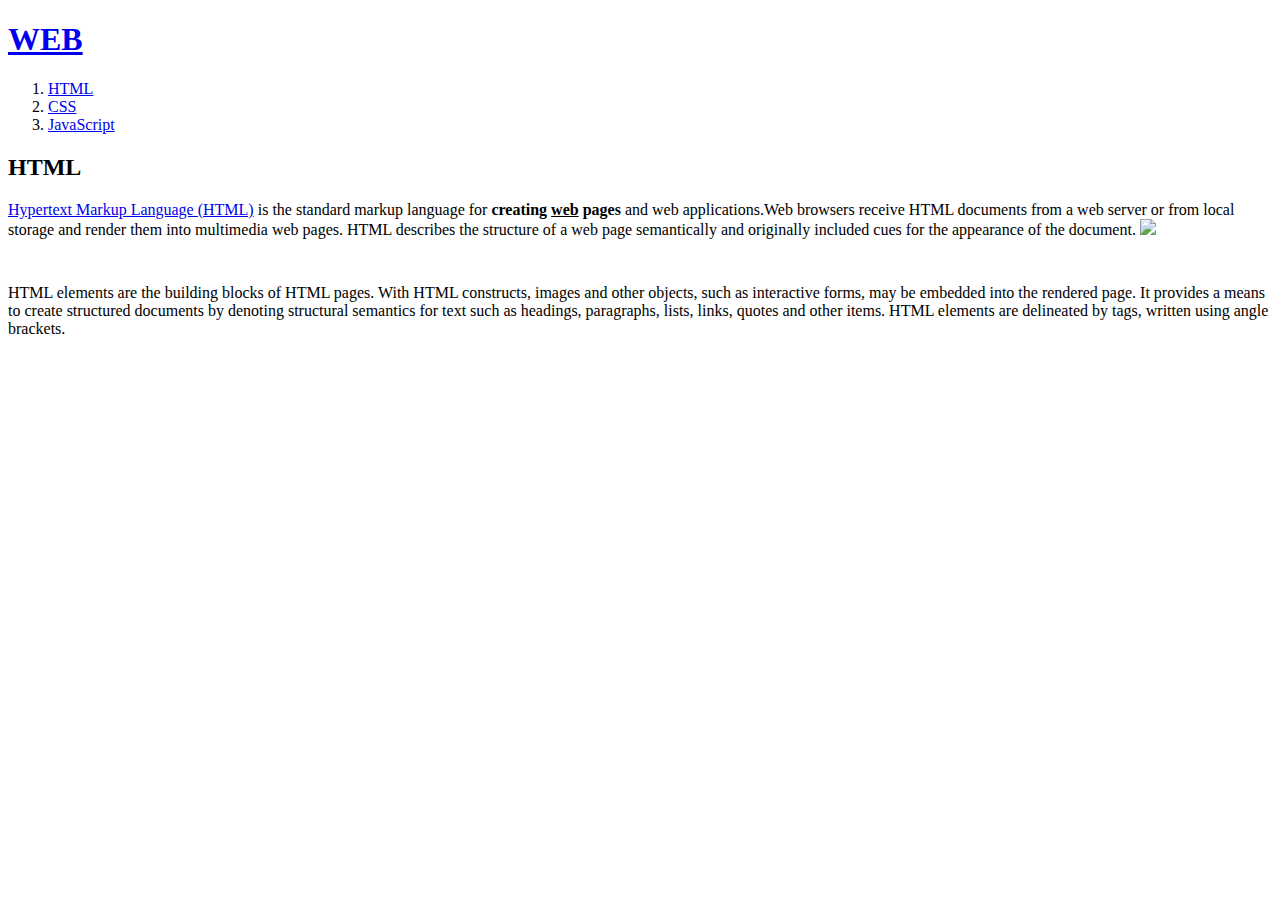
==== 1.html @ 0a172c7a "First commit" ====
<!doctype html>
<html>
<head>
    <title>WEB1 - html</title>
    <meta charset = "utf-8">
</head>
<body>
<h1><a href="index.html">WEB</a></h1>
<ol>
    <li><a href = "1.html">HTML</a></li>
    <li><a href = "2.html">CSS</a></li>
    <li><a href = "3.html">JavaScript</a></li>
</ol>

<h2>HTML</h2>
<p>
    <a href = "https://www.w3.org/TR/html5/" target="_blank" title = "html5 specification">Hypertext Markup Language (HTML)</a> is the standard markup language for <strong>creating <u>web</u> pages</strong> and web applications.Web browsers receive HTML documents from a web server or from local storage and render them into multimedia web pages. HTML describes the structure of a web page semantically and originally included cues for the appearance of the document.
    <img src="https://s3-ap-northeast-2.amazonaws.com/opentutorials-user-file/module/3135/7648.png" width="100%">
</p>
<p style="margin-top:45px;"></p>
<p>HTML elements are the building blocks of HTML pages. With HTML constructs, images and other objects, such as interactive forms, may be embedded into the rendered page. It provides a means to create structured documents by denoting structural semantics for text such as headings, paragraphs, lists, links, quotes and other items. HTML elements are delineated by tags, written using angle brackets. </p>
</body>
</html>
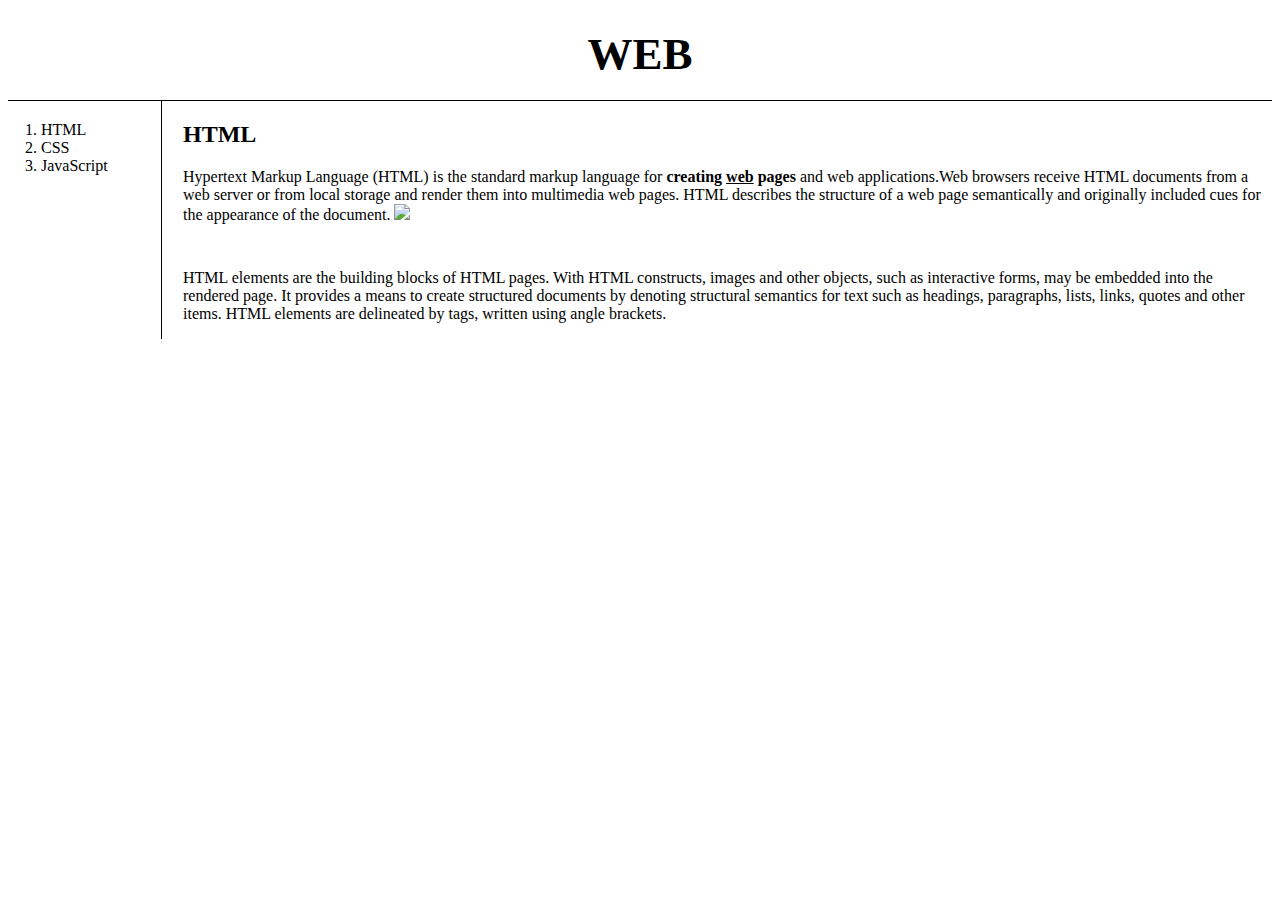
==== commit f2c8def7: "Add files via upload" ====
--- a/1.html
+++ b/1.html
@@ -3,21 +3,25 @@
 <head>
     <title>WEB1 - html</title>
     <meta charset = "utf-8">
+    <link rel="stylesheet" href="style.css">
 </head>
 <body>
-<h1><a href="index.html">WEB</a></h1>
-<ol>
-    <li><a href = "1.html">HTML</a></li>
-    <li><a href = "2.html">CSS</a></li>
-    <li><a href = "3.html">JavaScript</a></li>
-</ol>
-
-<h2>HTML</h2>
-<p>
-    <a href = "https://www.w3.org/TR/html5/" target="_blank" title = "html5 specification">Hypertext Markup Language (HTML)</a> is the standard markup language for <strong>creating <u>web</u> pages</strong> and web applications.Web browsers receive HTML documents from a web server or from local storage and render them into multimedia web pages. HTML describes the structure of a web page semantically and originally included cues for the appearance of the document.
-    <img src="https://s3-ap-northeast-2.amazonaws.com/opentutorials-user-file/module/3135/7648.png" width="100%">
-</p>
-<p style="margin-top:45px;"></p>
-<p>HTML elements are the building blocks of HTML pages. With HTML constructs, images and other objects, such as interactive forms, may be embedded into the rendered page. It provides a means to create structured documents by denoting structural semantics for text such as headings, paragraphs, lists, links, quotes and other items. HTML elements are delineated by tags, written using angle brackets. </p>
+    <h1><a href="index.html">WEB</a></h1>
+    <div id="grid">
+        <ol>
+            <li><a href = "1.html">HTML</a></li>
+            <li><a href = "2.html">CSS</a></li>
+            <li><a href = "3.html">JavaScript</a></li>
+        </ol>
+        <div id="article">
+            <h2>HTML</h2>
+            <p>
+                <a href = "https://www.w3.org/TR/html5/" target="_blank" title = "html5 specification">Hypertext Markup Language (HTML)</a> is the standard markup language for <strong>creating <u>web</u> pages</strong> and web applications.Web browsers receive HTML documents from a web server or from local storage and render them into multimedia web pages. HTML describes the structure of a web page semantically and originally included cues for the appearance of the document.
+                <img src="https://s3-ap-northeast-2.amazonaws.com/opentutorials-user-file/module/3135/7648.png" width="100%">
+            </p>
+            <p style="margin-top:45px;"></p>
+            <p>HTML elements are the building blocks of HTML pages. With HTML constructs, images and other objects, such as interactive forms, may be embedded into the rendered page. It provides a means to create structured documents by denoting structural semantics for text such as headings, paragraphs, lists, links, quotes and other items. HTML elements are delineated by tags, written using angle brackets. </p>
+        </div>
+    </div>
 </body>
 </html>--- a/style.css
+++ b/style.css
@@ -0,0 +1,38 @@
+a{
+    color:black;
+    text-decoration: none;
+}
+h1{
+    font-size: 45px;
+    text-align: center;
+    border-bottom: 1px black solid;
+    margin:0;
+    padding:20px;
+}
+ol{
+    border-right: 1px black solid;
+    width: 100px;
+    margin:0;
+    padding:20px;
+}
+#grid{
+    display:grid;
+    grid-template-columns:150px 1fr;
+}
+#grid ol{
+    padding-left:33px;
+}
+#grid #article{
+    padding-left:25px;
+}
+@media(max-width:800px){
+    #grid{
+        display:block;
+    }
+    ol{
+        border-right:none;
+    }
+    h1{
+        border-bottom:none;
+    }
+}